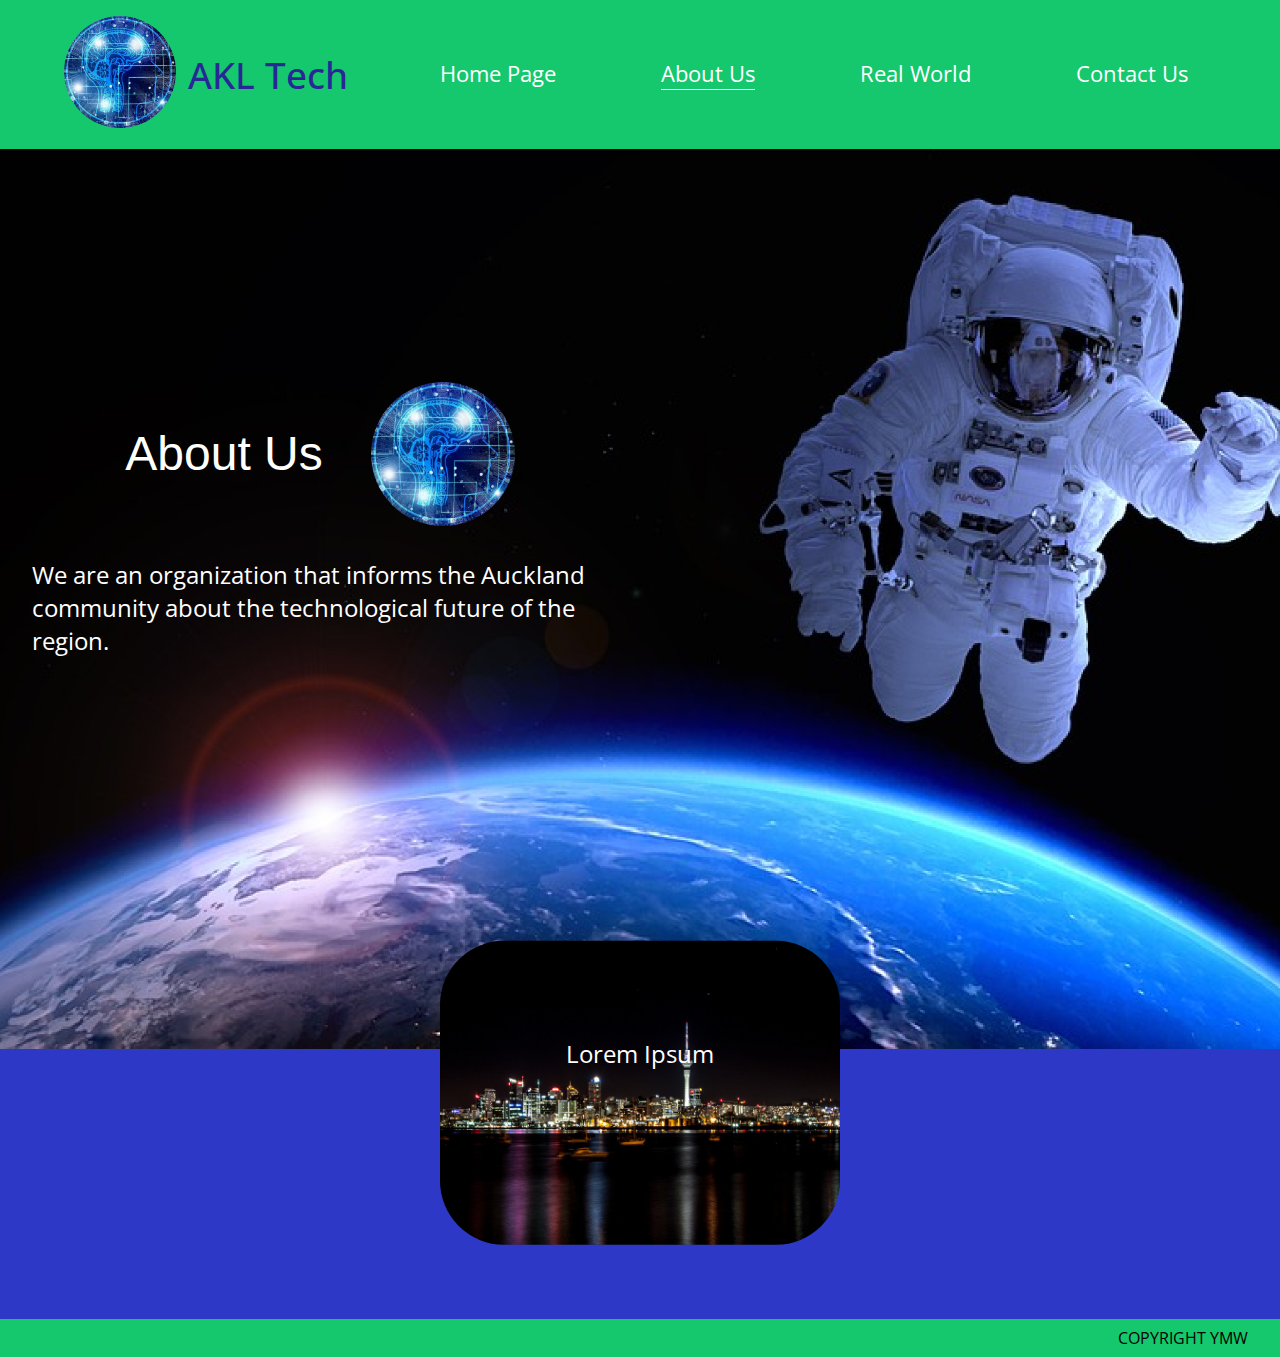
==== about.html @ b673ad3c "feat: added about page" ====
<!DOCTYPE html>

<html lang="en">

<head>
    <meta name="viewport" content="width=device-width, initial-scale=1.0" />
    <title>About - Auckland Tech</title>

    <link rel="icon" type="image/png" href="./assets/V3pl9xypDtSkjMWHBuK1QgjhDEr6Zt4M.png" />
    <link rel="shortcut icon" type="image/png" href="./assets/V3pl9xypDtSkjMWHBuK1QgjhDEr6Zt4M.png" />
    <link rel="apple-touch-icon" type="image/png" href="./assets/V3pl9xypDtSkjMWHBuK1QgjhDEr6Zt4M.png" />
    <link rel="stylesheet" href="./styles/about.css" type="text/css" />
    <link rel="stylesheet" href="./styles/layout.css" type="text/css" />

    <script type="text/javascript" src="./scripts/nav.js" defer></script>
</head>

<body>
    <header>
        <nav>
            <div class="nav-header">
                <a href="/">
                    <img class="logo" src="./assets/V3pl9xypDtSkjMWHBuK1QgjhDEr6Zt4M.png" alt="Auckland Tech Logo" />
                </a>
                <a href="/">
                    <h2>AKL Tech</h2>
                </a>
            </div>

            <ul class="nav-links">
                <li>
                    <a class="nav-link" href="/">
                        Home Page
                    </a>
                </li>
                <li>
                    <a class="nav-link" href="/about.html">
                        About Us
                    </a>
                </li>
                <li>
                    <a class="nav-link" href="/">
                        Real World
                    </a>
                </li>
                <li>
                    <a class="nav-link" href="/">
                        Contact Us
                    </a>
                </li>
            </ul>
        </nav>
    </header>

    <main>
        <div class="header">
            <div class="header-content">
                <div class="title">
                    <h1>About Us</h1>
                    <img src="./assets/V3pl9xypDtSkjMWHBuK1QgjhDEr6Zt4M.png" alt="Auckland Tech Logo" />
                </div>

                <div class="info">
                    We are an organization that informs the Auckland community about the technological future of the
                    region.
                </div>
            </div>

            <div class="whitespace"></div>
        </div>

        <div class="content">
            <div class="info">
                <span>Lorem Ipsum</span>
            </div>
        </div>
    </main>

    <footer>
        Copyright YMW
    </footer>
</body>

</html>
---- styles/about.css ----
@import url("https://fonts.googleapis.com/css2?family=Open+Sans:ital,wght@0,300;0,400;0,500;0,600;0,700;0,800;1,300;1,400;1,500;1,600;1,700;1,800&display=swap");

.header {
    background-image: url("/assets/3DQUibWBdeMZfp3GxGT75HrBavEJtDuN.jpg");
    background-position: center top;
    background-repeat: no-repeat;
    background-size: cover;
    height: 100vh;
    display: flex;
    flex-direction: row;
    justify-content: center;
    align-items: center;
}

.header-content {
    height: 100%;
    width: 50%;
    display: flex;
    flex-direction: column;
    justify-content: center;
    align-items: center;
    row-gap: 2rem;
}

.header .whitespace {
    height: 100%;
    width: 50%;
}

.header-content .title {
    width: max-content;
    display: flex;
    flex-direction: row;
    height: max-content;
    justify-content: center;
    align-items: center;
    column-gap: 3rem;
}

.header-content .title h1 {
    margin-block-start: 0px;
    margin-block-end: 0px;
    color: var(--primary-colour);
    font-weight: lighter;
    font-family: Helvetica;
    font-size: 3em; 
    text-align: center;
    width: max-content;
}

.header-content .title img {
    height: 9rem;
    width: 9rem;
}

.header-content .info {
    height: max-content;
    width: 100%;
    color: var(--primary-colour);
    font-size: 1.5em;
    padding-left: 2rem;
    padding-right: 2rem;
    margin-bottom: 10rem;
}

.content {
    background-color: var(--features-background-colour);
    height: 30vh;
    display: flex;
    justify-content: center;
    align-items: center;
}

.content .info {
    border-radius: 4rem;
    background-image: url("../assets/mG8TMfTB2BdMXPAHvUHaN8h1gTEZbyFi.jpg");
    background-size: cover;
    background-position: center;
    background-repeat: no-repeat;
    height: 19rem;
    width: 25rem;
    display: flex;
    justify-content: center;
    align-items: center;
    transform: translateY(-30%);
}

.content .info span {
    font-size: 1.5em;
    color: var(--primary-colour);   
    margin-bottom: 5rem;
}

@media only screen and (max-width: 768px) {
    .header-content {
        width: 100%;
    }

    .header .whitespace {
        width: 0%;
    }

    .header .title img {
        height: 7rem;
        width: 7rem;
    }
}
---- styles/layout.css ----
@import url("https://fonts.googleapis.com/css2?family=Open+Sans:ital,wght@0,300;0,400;0,500;0,600;0,700;0,800;1,300;1,400;1,500;1,600;1,700;1,800&display=swap");

:root {
    --primary-colour: rgb(255, 255, 255);
    --secondary-colour: rgb(39, 39, 151);
    --tertiary-colour: #15C86D;
    --features-background-colour: #2D38C6;
    --feature-background-colour: #1D81BC;
}

html,
body {
    padding: 0;
    margin: 0;
    overflow-x: hidden;
    scroll-behavior: smooth;
    font-family: "Open Sans", sans-serif;
}

::-webkit-scrollbar {
    display: none;
}

p {
    margin-block-start: 0px;
    margin-block-end: 0px;
}

a {
    color: inherit;
    text-decoration: none;
}

* {
    box-sizing: border-box;
}

nav {
    width: 100%;
    height: max-content;
    display: flex;
    flex-direction: row;
    flex-wrap: wrap;
    justify-content: space-evenly;
    align-items: center;
    background-color: var(--tertiary-colour);
    padding-top: 1rem;
    padding-bottom: 1rem;
    row-gap: 2rem;
}

.nav-header {
    display: flex;
    flex-direction: row;
    justify-content: center;
    align-items: center;
    column-gap: 0.75rem;
    padding-left: 1.5rem;
}

.nav-header h2 {
    font-size: 2.3em;
    color: var(--secondary-colour);
    font-weight: 500;
    cursor: pointer;
}

.logo {
    height: 7rem;
    width: 7rem;
    cursor: pointer;
}

.nav-links {
    width: 66.66666666%;
    color: var(--primary-colour);
    list-style-type: none;
    display: flex;
    flex-direction: row;
    justify-content: space-around;
    align-items: center;
    padding-inline-start: 0px;
    margin-block-start: 0px;
    margin-block-end: 0px;
}

.nav-links li {
    width: max-content;
    text-align: center;
    font-size: 1.4em;
    padding-bottom: 0.1rem;
    cursor: pointer;
    position: relative;
}

.nav-links li:hover {
    border-bottom: 0.1rem solid var(--primary-colour);
}

footer {
    text-align: right;
    padding-right: 2rem;
    padding-top: 0.5rem;
    padding-bottom: 0.5rem;
    text-transform: uppercase;
    background-color: var(--tertiary-colour);
}

@media only screen and (max-width: 768px) {
    .nav-header {
        width: 100%;
        padding-left: 0px;
    }

    .nav-links {
        width: 100%;
        margin: auto;
        padding-left: 1rem;
        padding-right: 1rem;
    }

    .nav-links li {
        width: max-content;
        text-align: center;
        font-size: 1em;
    }
}
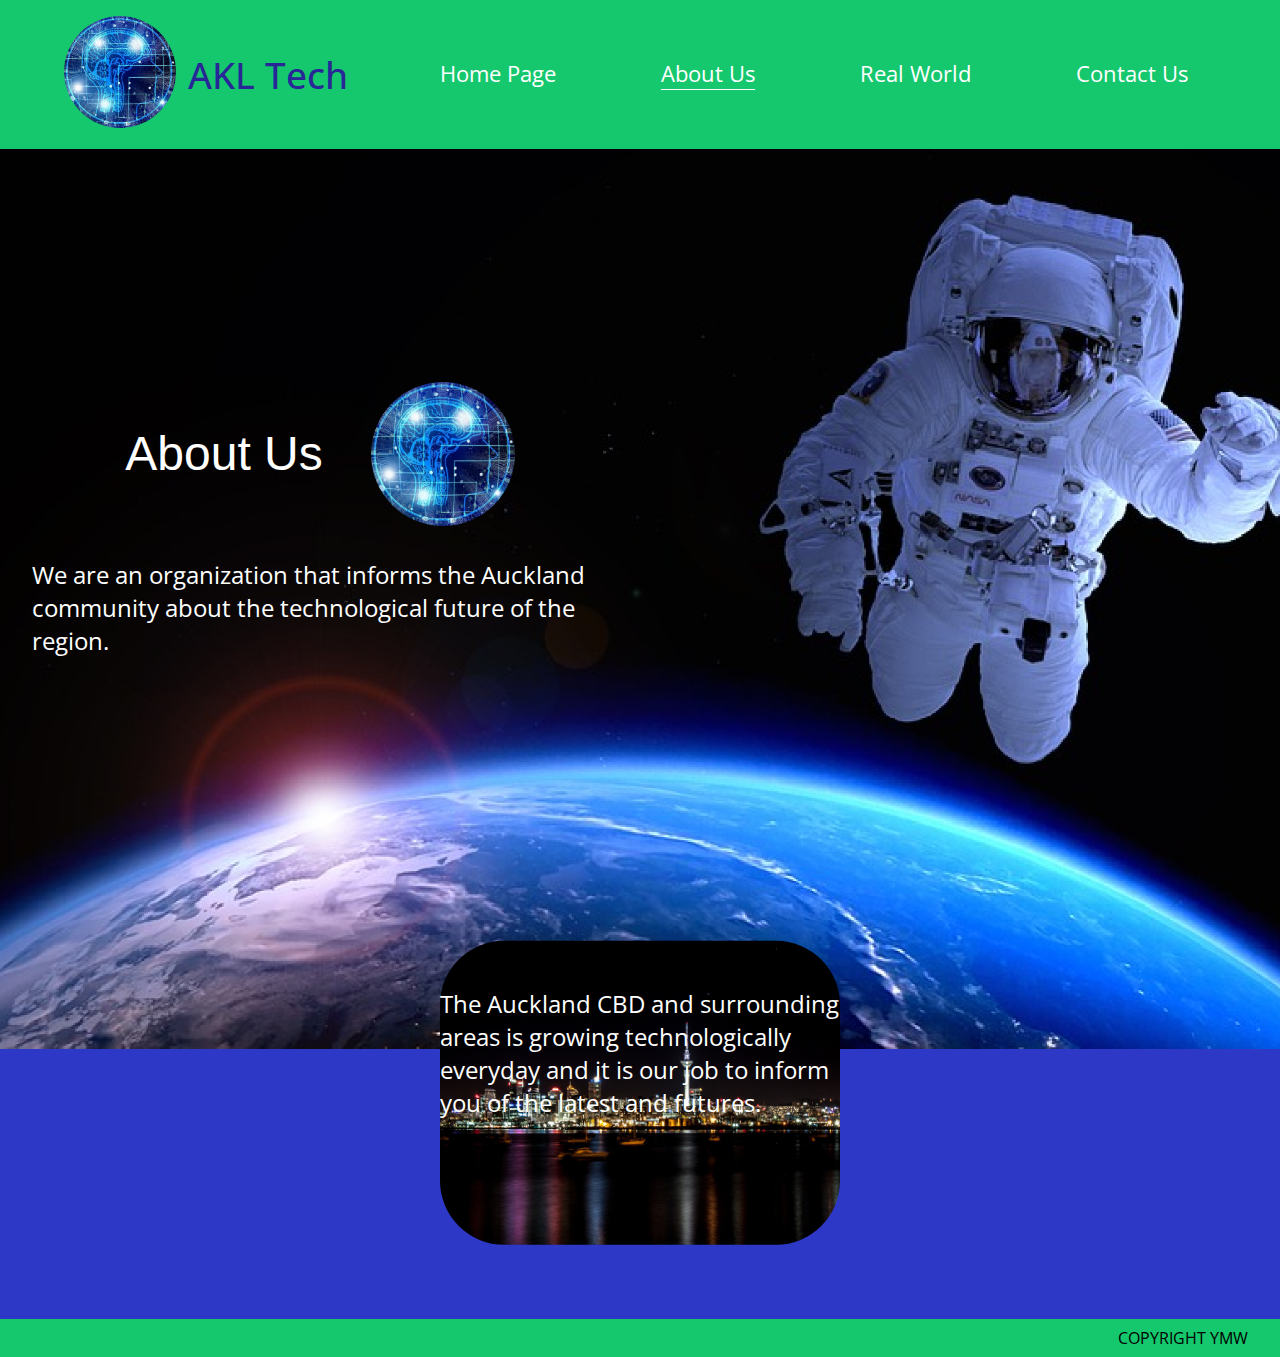
==== commit 3e3f6631: "chore: renamed layout to globals" ====
--- a/about.html
+++ b/about.html
@@ -10,7 +10,7 @@
     <link rel="shortcut icon" type="image/png" href="./assets/V3pl9xypDtSkjMWHBuK1QgjhDEr6Zt4M.png" />
     <link rel="apple-touch-icon" type="image/png" href="./assets/V3pl9xypDtSkjMWHBuK1QgjhDEr6Zt4M.png" />
     <link rel="stylesheet" href="./styles/about.css" type="text/css" />
-    <link rel="stylesheet" href="./styles/layout.css" type="text/css" />
+    <link rel="stylesheet" href="./styles/globals.css" type="text/css" />
 
     <script type="text/javascript" src="./scripts/nav.js" defer></script>
 </head>
@@ -71,7 +71,7 @@
 
         <div class="content">
             <div class="info">
-                <span>Lorem Ipsum</span>
+                <span>The Auckland CBD and surrounding areas is growing technologically everyday and it is our job to inform you of the latest and futures.</span>
             </div>
         </div>
     </main>
--- a/styles/globals.css
+++ b/styles/globals.css
@@ -0,0 +1,127 @@
+@import url("https://fonts.googleapis.com/css2?family=Open+Sans:ital,wght@0,300;0,400;0,500;0,600;0,700;0,800;1,300;1,400;1,500;1,600;1,700;1,800&display=swap");
+
+:root {
+    --primary-colour: rgb(255, 255, 255);
+    --secondary-colour: rgb(39, 39, 151);
+    --tertiary-colour: #15C86D;
+    --features-background-colour: #2D38C6;
+    --feature-background-colour: #1D81BC;
+}
+
+html,
+body {
+    padding: 0;
+    margin: 0;
+    overflow-x: hidden;
+    scroll-behavior: smooth;
+    font-family: "Open Sans", sans-serif;
+}
+
+::-webkit-scrollbar {
+    display: none;
+}
+
+p {
+    margin-block-start: 0px;
+    margin-block-end: 0px;
+}
+
+a {
+    color: inherit;
+    text-decoration: none;
+}
+
+* {
+    box-sizing: border-box;
+}
+
+nav {
+    width: 100%;
+    height: max-content;
+    display: flex;
+    flex-direction: row;
+    flex-wrap: wrap;
+    justify-content: space-evenly;
+    align-items: center;
+    background-color: var(--tertiary-colour);
+    padding-top: 1rem;
+    padding-bottom: 1rem;
+    row-gap: 2rem;
+}
+
+.nav-header {
+    display: flex;
+    flex-direction: row;
+    justify-content: center;
+    align-items: center;
+    column-gap: 0.75rem;
+    padding-left: 1.5rem;
+}
+
+.nav-header h2 {
+    font-size: 2.3em;
+    color: var(--secondary-colour);
+    font-weight: 500;
+    cursor: pointer;
+}
+
+.logo {
+    height: 7rem;
+    width: 7rem;
+    cursor: pointer;
+}
+
+.nav-links {
+    width: 66.66666666%;
+    color: var(--primary-colour);
+    list-style-type: none;
+    display: flex;
+    flex-direction: row;
+    justify-content: space-around;
+    align-items: center;
+    padding-inline-start: 0px;
+    margin-block-start: 0px;
+    margin-block-end: 0px;
+}
+
+.nav-links li {
+    width: max-content;
+    text-align: center;
+    font-size: 1.4em;
+    padding-bottom: 0.1rem;
+    cursor: pointer;
+    position: relative;
+}
+
+.nav-links li:hover {
+    border-bottom: 0.1rem solid var(--primary-colour);
+}
+
+footer {
+    text-align: right;
+    padding-right: 2rem;
+    padding-top: 0.5rem;
+    padding-bottom: 0.5rem;
+    text-transform: uppercase;
+    background-color: var(--tertiary-colour);
+}
+
+@media only screen and (max-width: 768px) {
+    .nav-header {
+        width: 100%;
+        padding-left: 0px;
+    }
+
+    .nav-links {
+        width: 100%;
+        margin: auto;
+        padding-left: 1rem;
+        padding-right: 1rem;
+    }
+
+    .nav-links li {
+        width: max-content;
+        text-align: center;
+        font-size: 1em;
+    }
+}